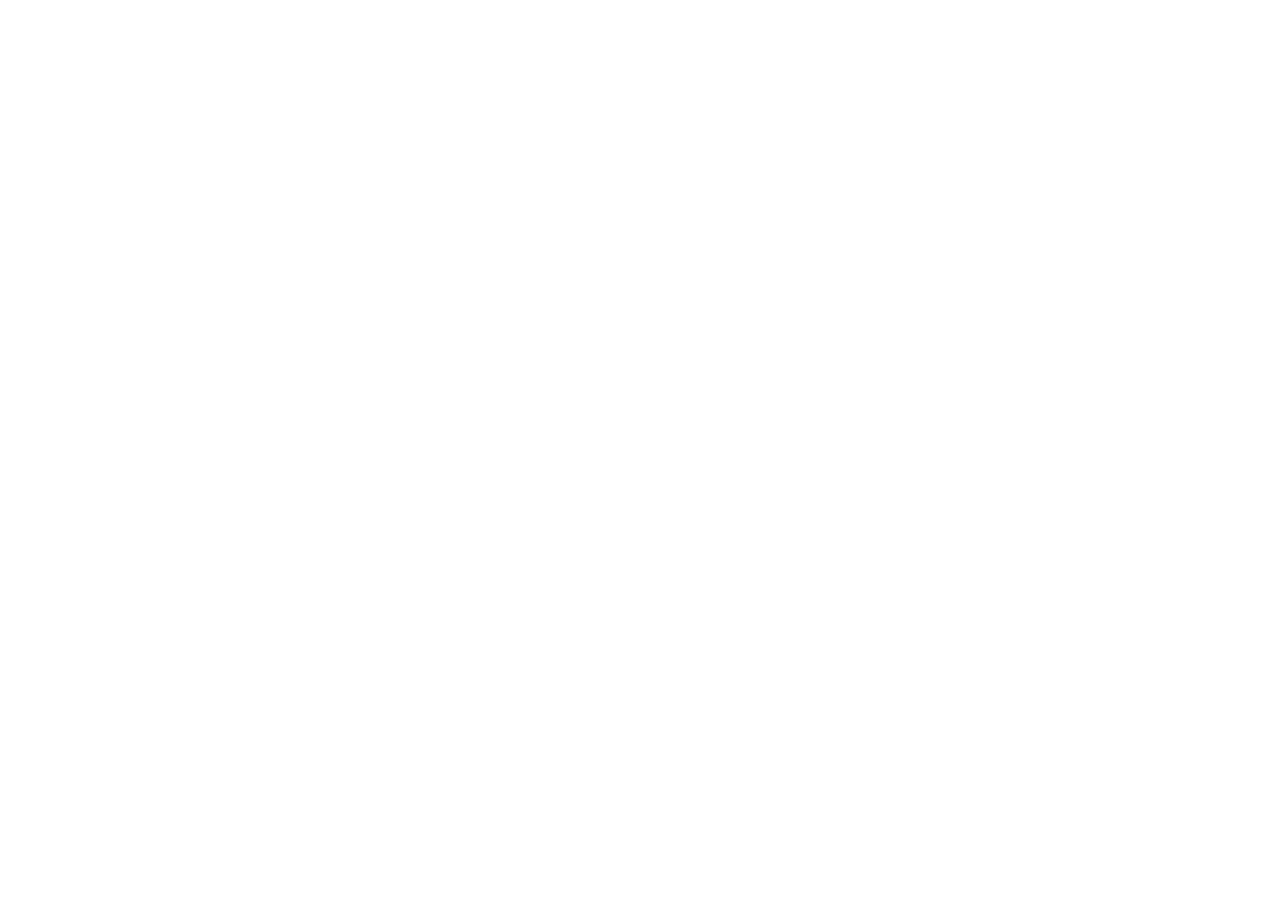
==== index.html @ cb28c076 "variables" ====
<!DOCTYPE html>
<html lang="en">
<head>
    <meta charset="UTF-8">
    <meta name="viewport" content="width=device-width, initial-scale=1.0">
    <link rel="stylesheet" href="style.css">
    <title>JavaScript</title>
</head>
<body>
    <script src="index.js"></script>
</body>
</html>
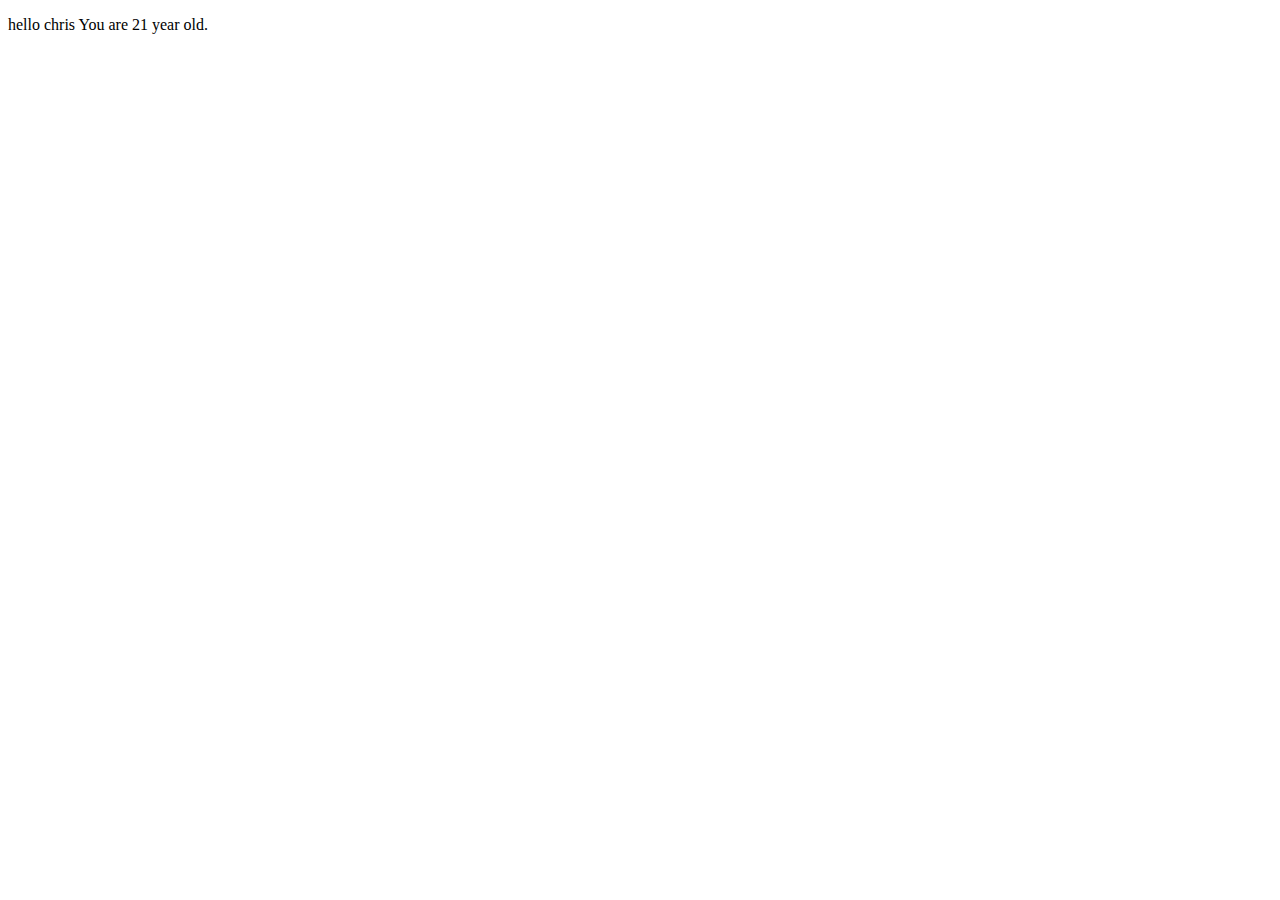
==== commit f0c98cf5: "getting the id of an element and displaying on web" ====
--- a/index.html
+++ b/index.html
@@ -7,6 +7,7 @@
     <title>JavaScript</title>
 </head>
 <body>
+    <p id="name"></p>
     <script src="index.js"></script>
 </body>
 </html>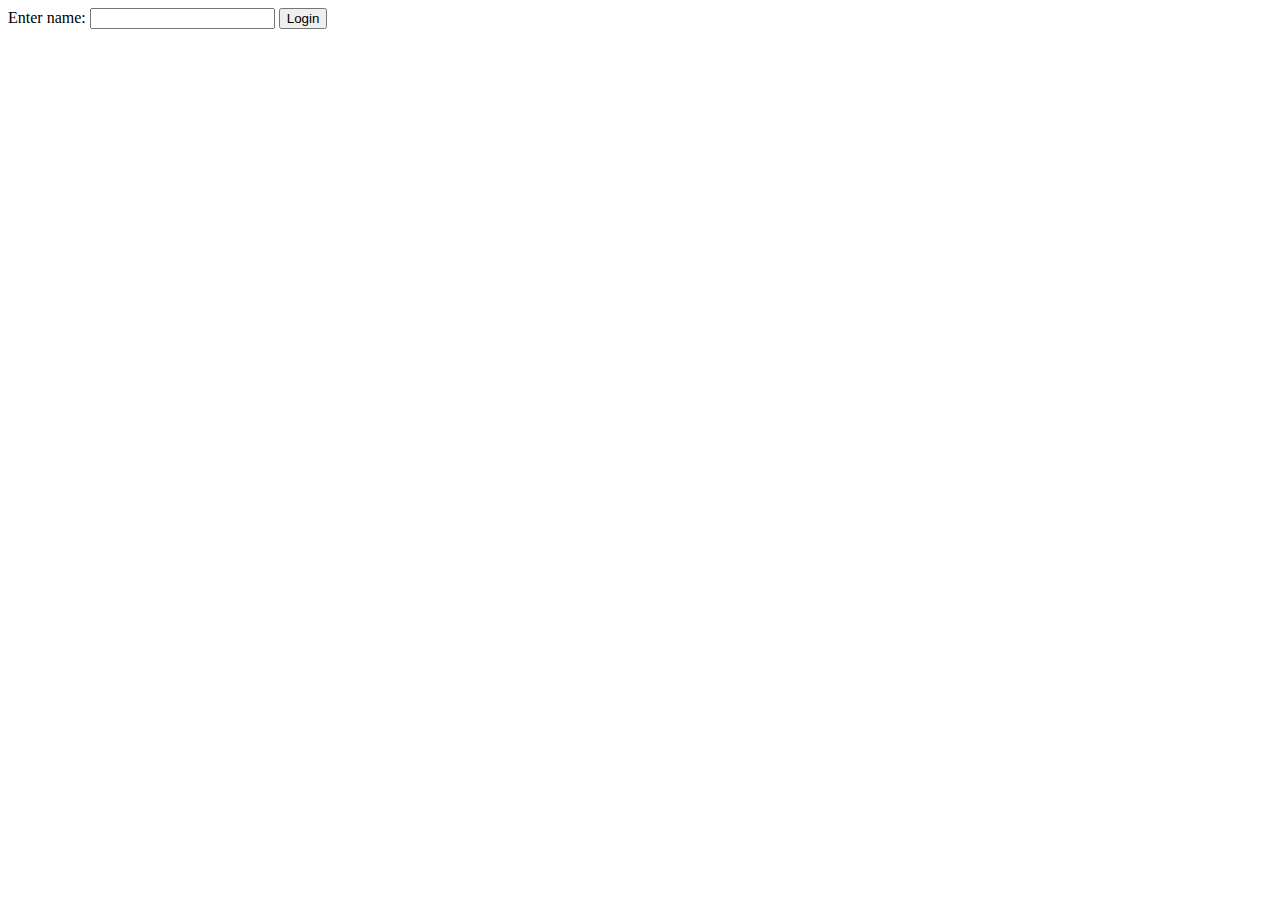
==== commit dfc877cd: "accepting input from user using HTML input fields" ====
--- a/index.html
+++ b/index.html
@@ -7,7 +7,12 @@
     <title>JavaScript</title>
 </head>
 <body>
-    <p id="name"></p>
+        <Label>Enter name:</Label>
+        <input type="text" id="myName">
+        <!-- <input type="button" value="Login" id="myButton"><br> -->
+        <button id="myButton" >Login</button>
+        <p id="response"></p>
+   
     <script src="index.js"></script>
 </body>
 </html>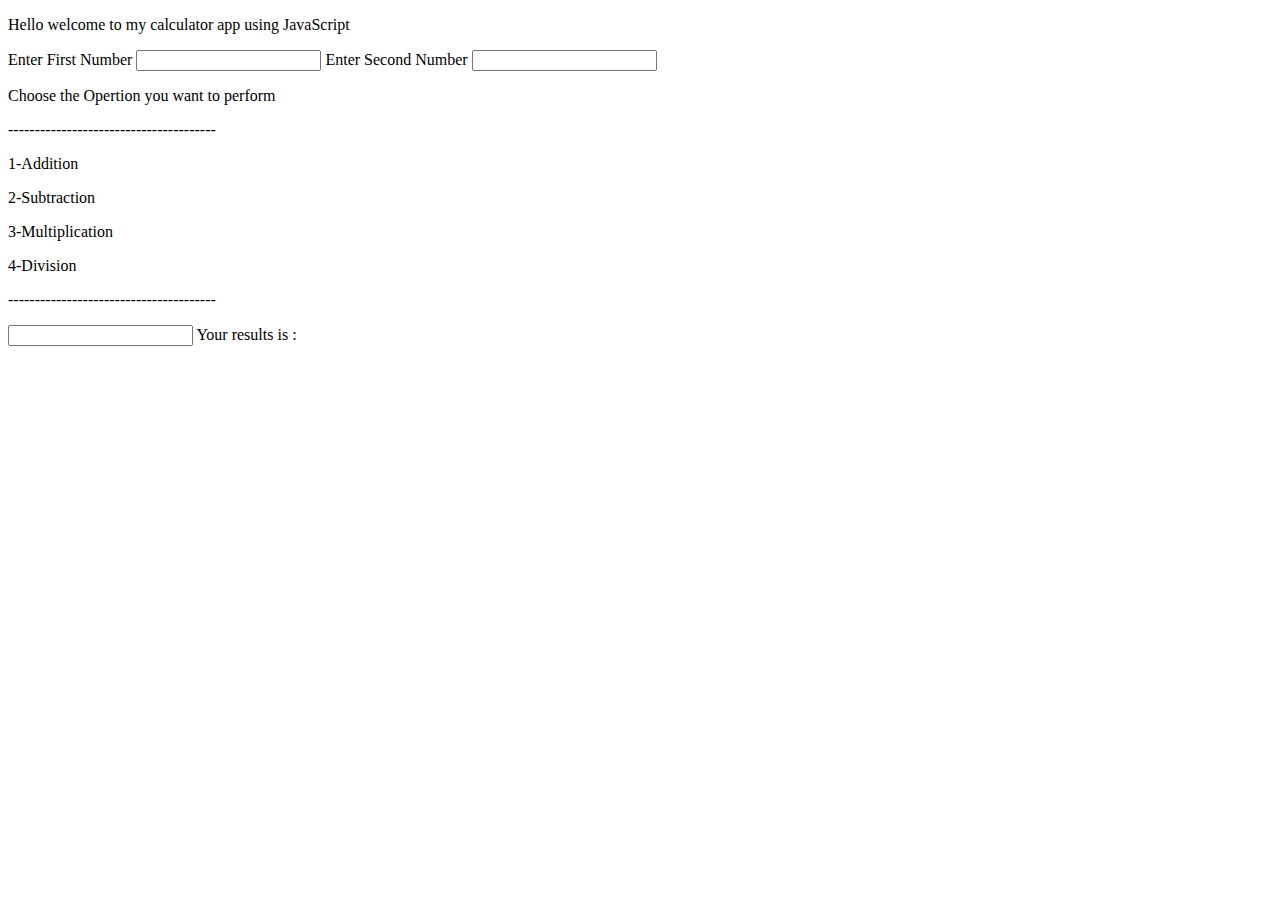
==== commit 8c629fb5: "calculator app" ====
--- a/index.html
+++ b/index.html
@@ -7,12 +7,23 @@
     <title>JavaScript</title>
 </head>
 <body>
-        <Label>Enter name:</Label>
-        <input type="text" id="myName">
-        <!-- <input type="button" value="Login" id="myButton"><br> -->
-        <button id="myButton" >Login</button>
-        <p id="response"></p>
-   
+    <p>Hello welcome to my calculator app using JavaScript</p>
+    <label>Enter First Number</label>
+    <input type="text" name="number1" id="num1">
+    <label>Enter Second Number</label>
+    <input type="text" name="number1" id="num2">  
+    <p>Choose the Opertion you want to perform</p>
+    <p>---------------------------------------</p>
+    <p>1-Addition</p>
+    <p>2-Subtraction</p>
+    <p>3-Multiplication</p>
+    <p>4-Division</p>
+    <p>---------------------------------------</p>
+    <input type="number" name="" id="operator">
+    <label id="results">Your results is :</label>
+
+
     <script src="index.js"></script>
+    <script src="calculator.js"></script>
 </body>
 </html>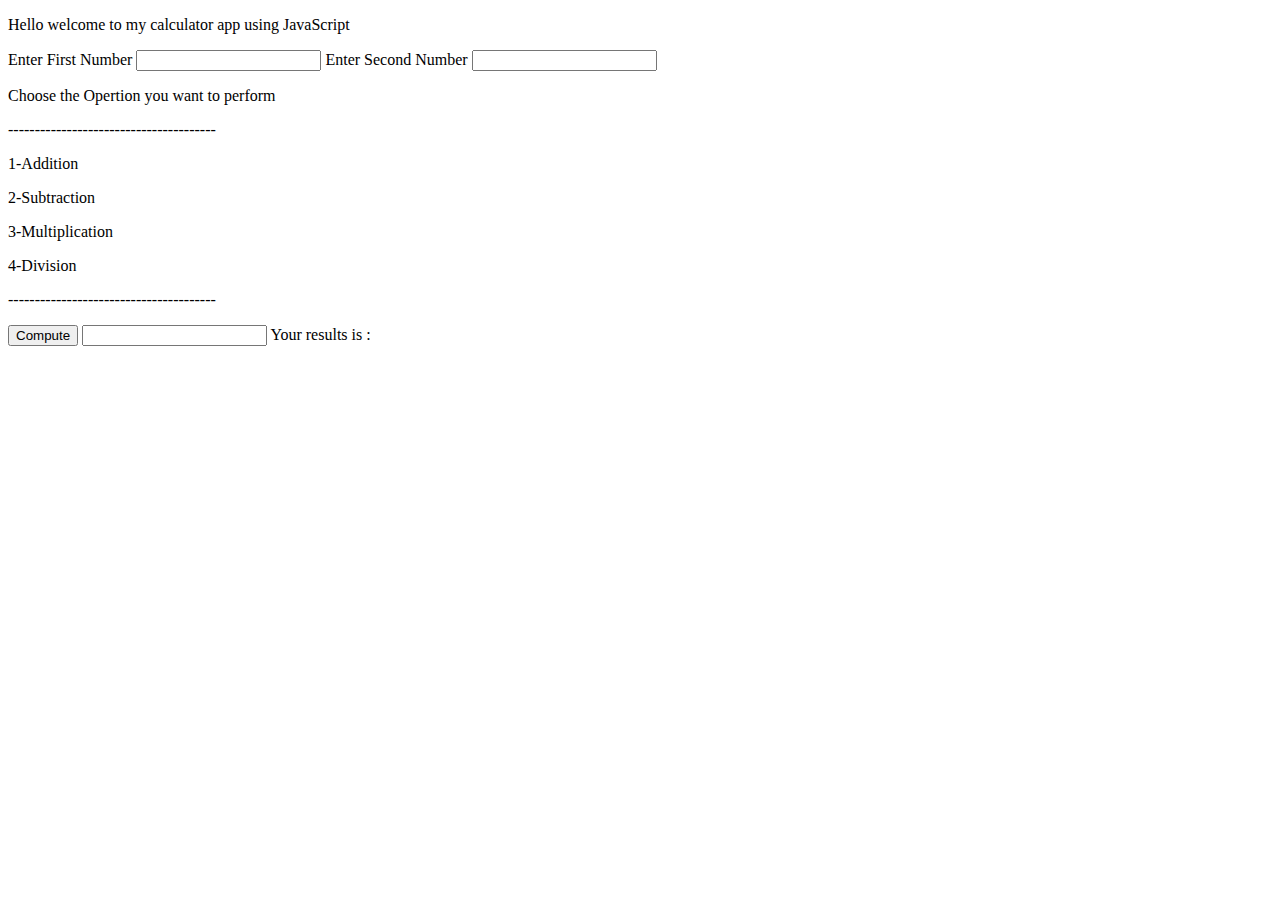
==== commit b4652ab7: "updated calculator" ====
--- a/index.html
+++ b/index.html
@@ -19,6 +19,7 @@
     <p>3-Multiplication</p>
     <p>4-Division</p>
     <p>---------------------------------------</p>
+    <button id="myButton">Compute</button>
     <input type="number" name="" id="operator">
     <label id="results">Your results is :</label>
 
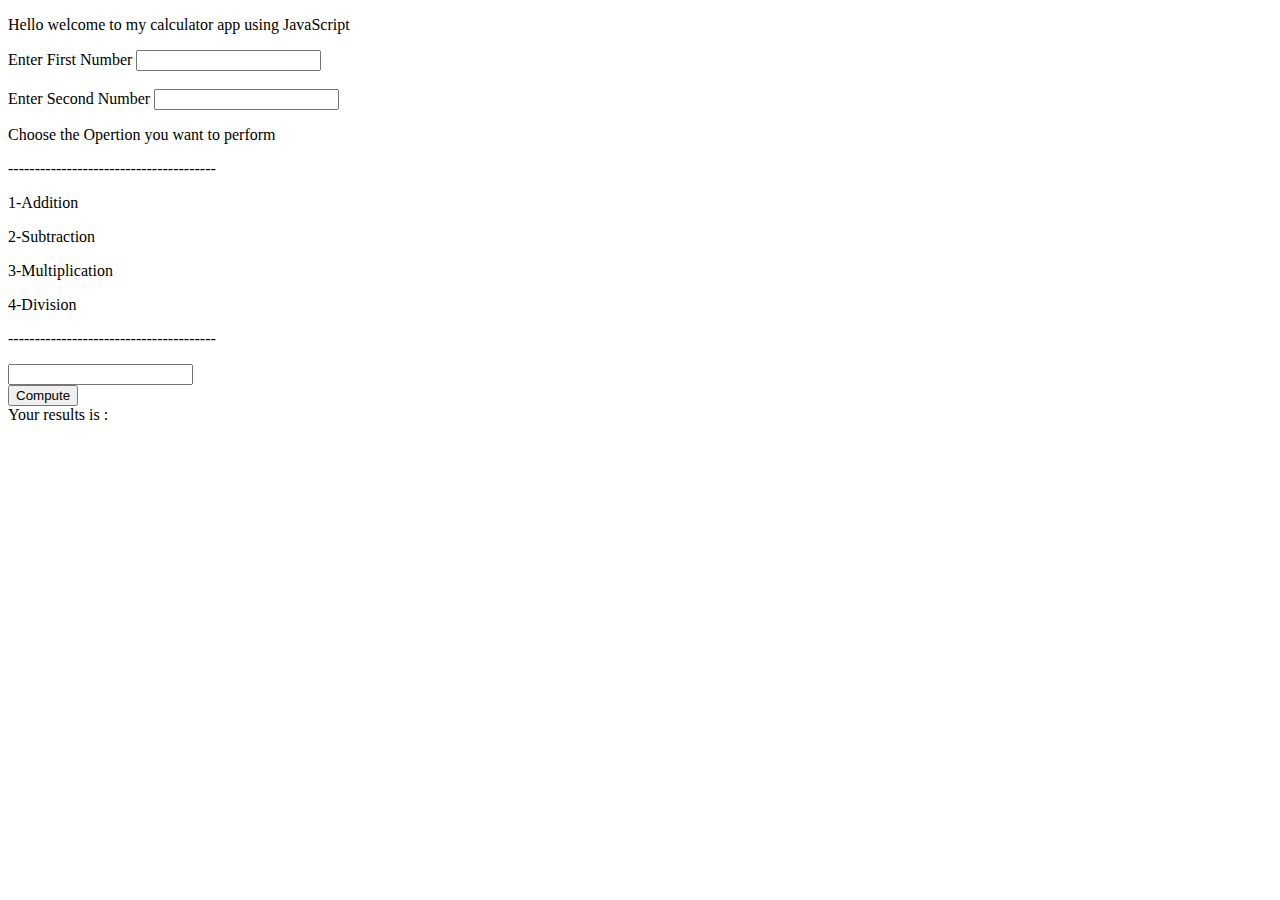
==== commit 3ed220fb: "calculator v1.1" ====
--- a/index.html
+++ b/index.html
@@ -1,17 +1,17 @@
 <!DOCTYPE html>
 <html lang="en">
-<head>
-    <meta charset="UTF-8">
-    <meta name="viewport" content="width=device-width, initial-scale=1.0">
-    <link rel="stylesheet" href="style.css">
+  <head>
+    <meta charset="UTF-8" />
+    <meta name="viewport" content="width=device-width, initial-scale=1.0" />
+    <link rel="stylesheet" href="style.css" />
     <title>JavaScript</title>
-</head>
-<body>
+  </head>
+  <body>
     <p>Hello welcome to my calculator app using JavaScript</p>
     <label>Enter First Number</label>
-    <input type="text" name="number1" id="num1">
+    <input type="text" name="number1" id="num1" /><br><br>
     <label>Enter Second Number</label>
-    <input type="text" name="number1" id="num2">  
+    <input type="text" name="number1" id="num2" /><br>
     <p>Choose the Opertion you want to perform</p>
     <p>---------------------------------------</p>
     <p>1-Addition</p>
@@ -19,12 +19,11 @@
     <p>3-Multiplication</p>
     <p>4-Division</p>
     <p>---------------------------------------</p>
-    <button id="myButton">Compute</button>
-    <input type="number" name="" id="operator">
+    <input type="number" name="" id="operator" /><br>
+    <button id="myButton">Compute</button><br>
     <label id="results">Your results is :</label>
 
-
-    <script src="index.js"></script>
+    <!-- <script src="index.js"></script> -->
     <script src="calculator.js"></script>
-</body>
-</html>+  </body>
+</html>
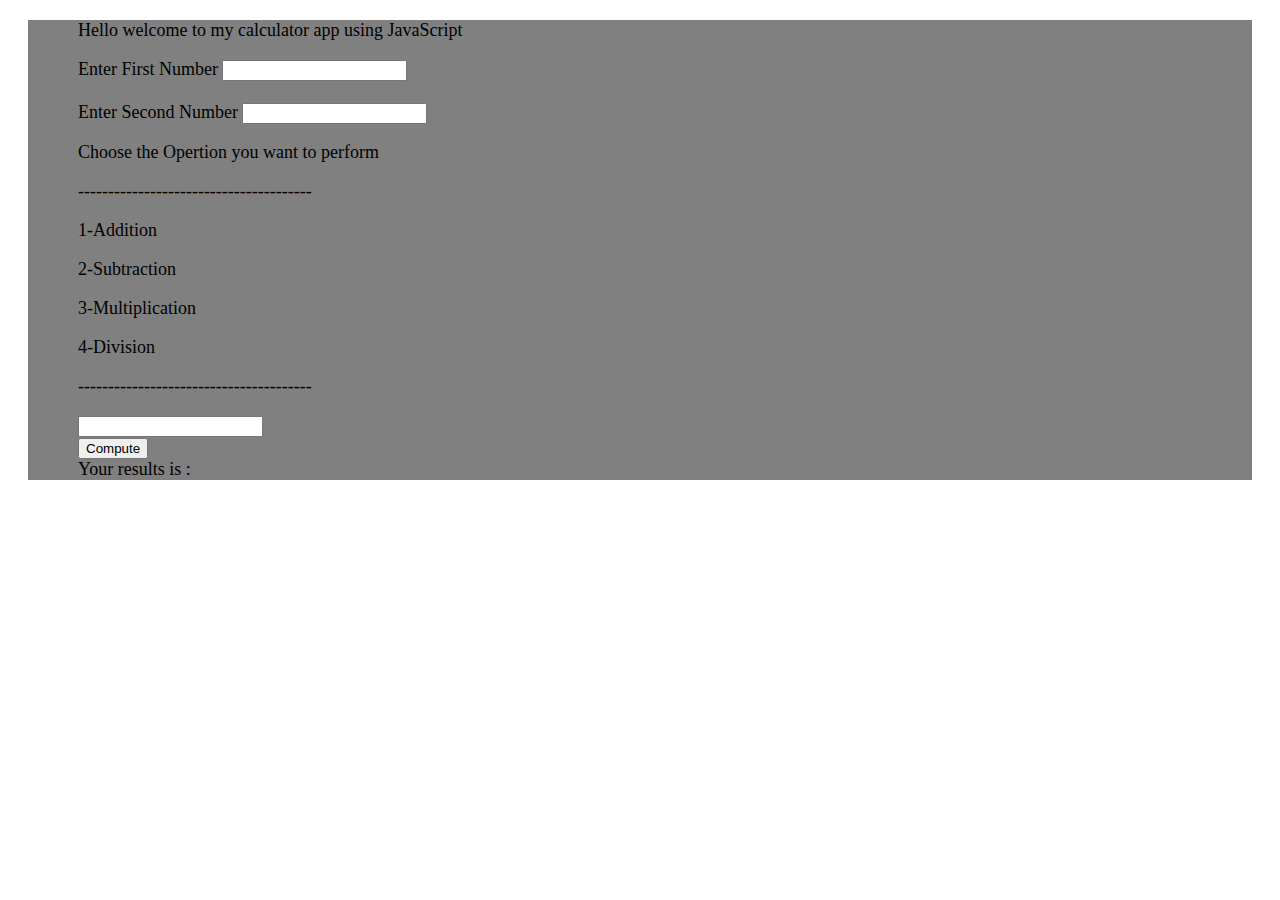
==== commit 8efa19de: "adding css" ====
--- a/index.html
+++ b/index.html
@@ -7,21 +7,23 @@
     <title>JavaScript</title>
   </head>
   <body>
-    <p>Hello welcome to my calculator app using JavaScript</p>
-    <label>Enter First Number</label>
-    <input type="text" name="number1" id="num1" /><br><br>
-    <label>Enter Second Number</label>
-    <input type="text" name="number1" id="num2" /><br>
-    <p>Choose the Opertion you want to perform</p>
-    <p>---------------------------------------</p>
-    <p>1-Addition</p>
-    <p>2-Subtraction</p>
-    <p>3-Multiplication</p>
-    <p>4-Division</p>
-    <p>---------------------------------------</p>
-    <input type="number" name="" id="operator" /><br>
-    <button id="myButton">Compute</button><br>
-    <label id="results">Your results is :</label>
+    <form action="">
+      <p>Hello welcome to my calculator app using JavaScript</p>
+      <label>Enter First Number</label>
+      <input type="text" name="number1" id="num1" /><br /><br />
+      <label>Enter Second Number</label>
+      <input type="text" name="number1" id="num2" /><br />
+      <p>Choose the Opertion you want to perform</p>
+      <p>---------------------------------------</p>
+      <p>1-Addition</p>
+      <p>2-Subtraction</p>
+      <p>3-Multiplication</p>
+      <p>4-Division</p>
+      <p>---------------------------------------</p>
+      <input type="number" name="" id="operator" /><br />
+      <button id="myButton">Compute</button><br />
+      <label id="results">Your results is :</label>
+    </form>
 
     <!-- <script src="index.js"></script> -->
     <script src="calculator.js"></script>
--- a/style.css
+++ b/style.css
@@ -0,0 +1,7 @@
+form {
+    background-color: grey;
+    padding-left: 50px;
+    font-size: 18px ;
+    margin: 20px;
+    /* margin: 20px; */
+}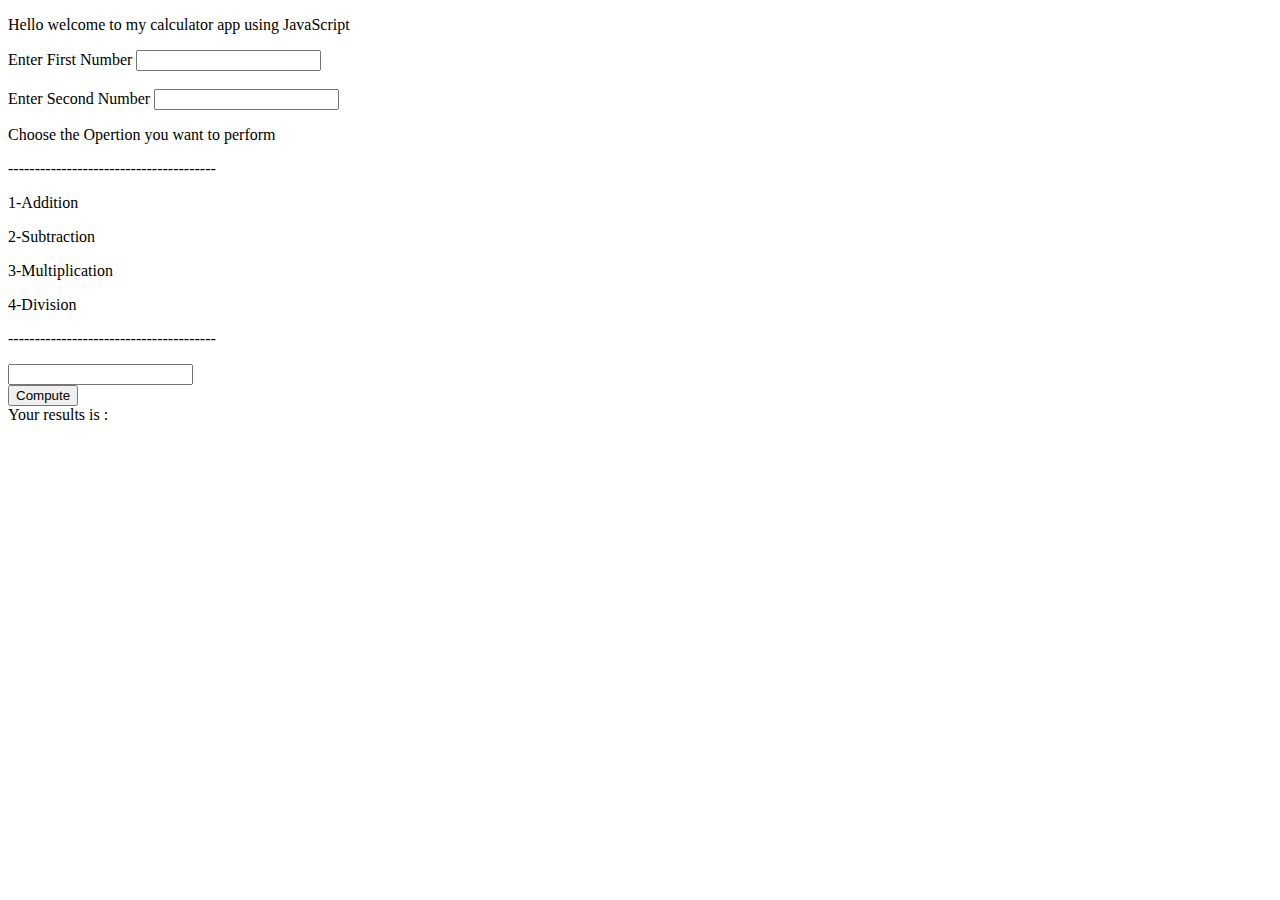
==== commit 988dc8f1: "25/08 last update" ====
--- a/index.html
+++ b/index.html
@@ -7,7 +7,7 @@
     <title>JavaScript</title>
   </head>
   <body>
-    <form action="">
+    <!-- <form action=""> -->
       <p>Hello welcome to my calculator app using JavaScript</p>
       <label>Enter First Number</label>
       <input type="text" name="number1" id="num1" /><br /><br />
@@ -23,7 +23,7 @@
       <input type="number" name="" id="operator" /><br />
       <button id="myButton">Compute</button><br />
       <label id="results">Your results is :</label>
-    </form>
+    <!-- </form> -->
 
     <!-- <script src="index.js"></script> -->
     <script src="calculator.js"></script>
